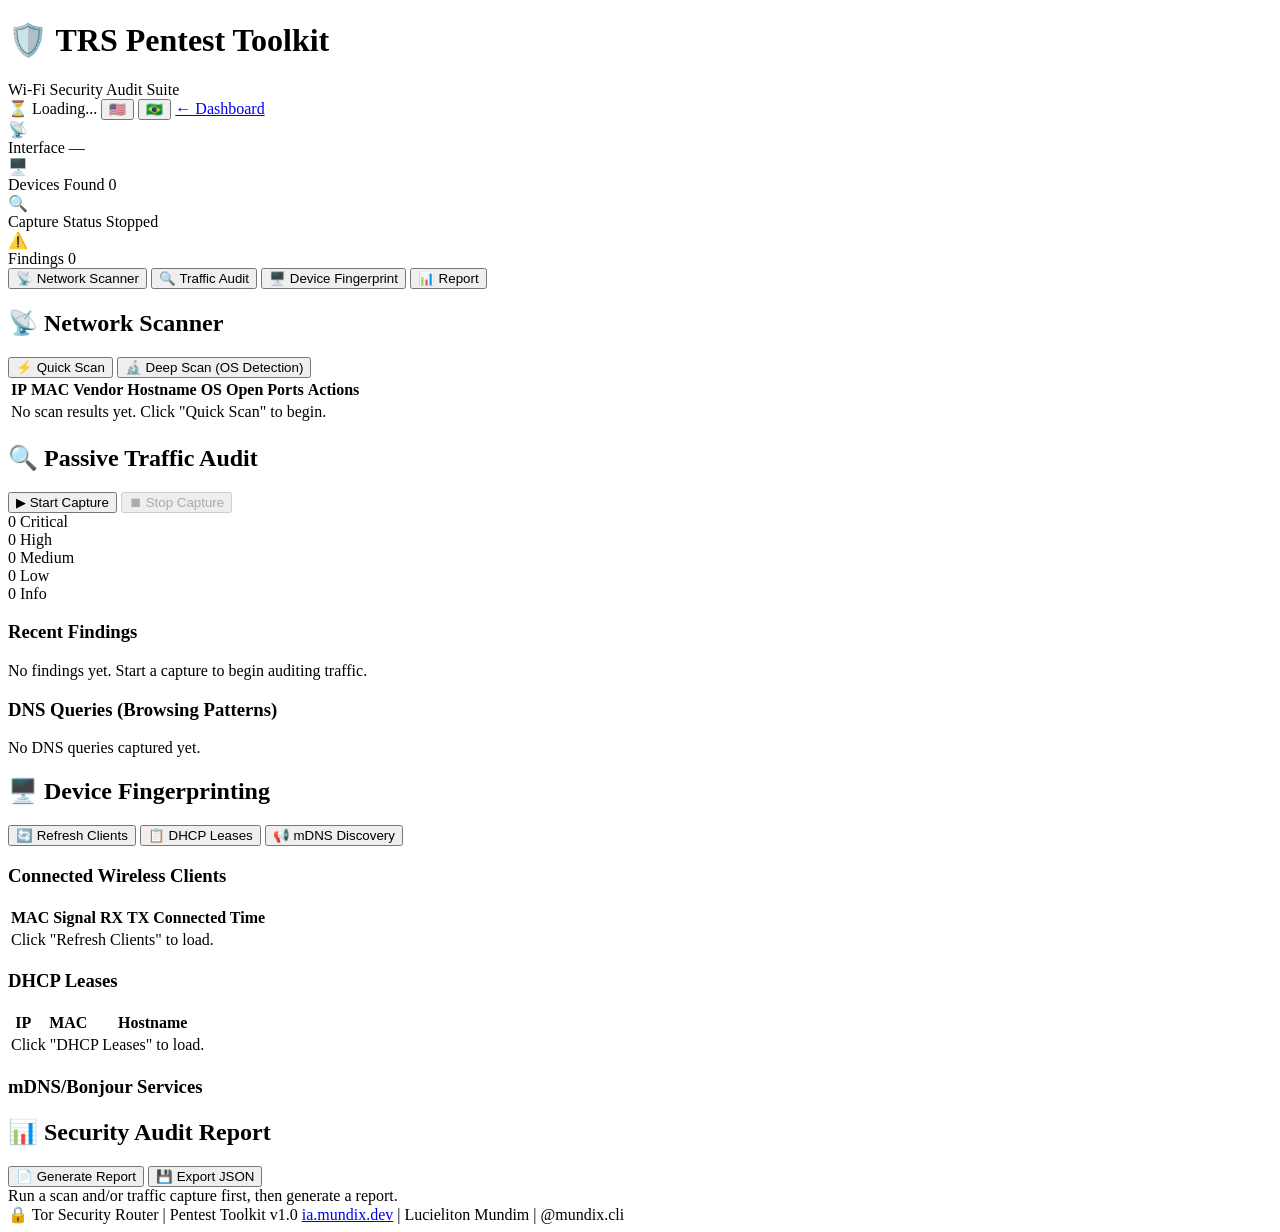
==== pentest-toolkit/templates/index.html @ 87e9d6b6 "Add TRS Pentest Toolkit - WiFi security audit suite - Network scanner with ARP discovery, MAC vendor" ====
<!DOCTYPE html>
<html lang="en">
<head>
    <meta charset="UTF-8">
    <meta name="viewport" content="width=device-width, initial-scale=1.0">
    <title>🛡️ TRS Pentest Toolkit</title>
    <link rel="stylesheet" href="/static/style.css">
</head>
<body>
    <header>
        <div class="header-left">
            <h1>🛡️ TRS Pentest Toolkit</h1>
            <span class="subtitle">Wi-Fi Security Audit Suite</span>
        </div>
        <div class="header-right">
            <span class="badge" id="ap-status">⏳ Loading...</span>
            <span class="lang-toggle">
                <button onclick="setLang('en')" title="English">🇺🇸</button>
                <button onclick="setLang('pt')" title="Português">🇧🇷</button>
            </span>
            <a href="/" class="btn btn-sm" id="back-dashboard" data-i18n="back_dashboard">← Dashboard</a>
        </div>
    </header>

    <main>
        <!-- Status Bar -->
        <section class="status-bar">
            <div class="stat-card">
                <div class="stat-icon">📡</div>
                <div class="stat-info">
                    <span class="stat-label" data-i18n="interface">Interface</span>
                    <span class="stat-value" id="info-iface">—</span>
                </div>
            </div>
            <div class="stat-card">
                <div class="stat-icon">🖥️</div>
                <div class="stat-info">
                    <span class="stat-label" data-i18n="devices_found">Devices Found</span>
                    <span class="stat-value" id="info-devices">0</span>
                </div>
            </div>
            <div class="stat-card">
                <div class="stat-icon">🔍</div>
                <div class="stat-info">
                    <span class="stat-label" data-i18n="capture_status">Capture Status</span>
                    <span class="stat-value" id="info-capture">Stopped</span>
                </div>
            </div>
            <div class="stat-card">
                <div class="stat-icon">⚠️</div>
                <div class="stat-info">
                    <span class="stat-label" data-i18n="findings">Findings</span>
                    <span class="stat-value" id="info-findings">0</span>
                </div>
            </div>
        </section>

        <!-- Tab Navigation -->
        <nav class="tabs">
            <button class="tab active" onclick="showTab('scanner')" data-i18n="network_scanner">
                📡 Network Scanner
            </button>
            <button class="tab" onclick="showTab('audit')" data-i18n="traffic_audit">
                🔍 Traffic Audit
            </button>
            <button class="tab" onclick="showTab('fingerprint')" data-i18n="device_fingerprint">
                🖥️ Device Fingerprint
            </button>
            <button class="tab" onclick="showTab('report')" data-i18n="report">
                📊 Report
            </button>
        </nav>

        <!-- Scanner Tab -->
        <section id="tab-scanner" class="tab-content active">
            <div class="card">
                <div class="card-header">
                    <h2 data-i18n="network_scanner_title">📡 Network Scanner</h2>
                    <div class="card-actions">
                        <button class="btn btn-primary" onclick="startScan(false)" data-i18n="quick_scan">
                            ⚡ Quick Scan
                        </button>
                        <button class="btn btn-warning" onclick="startScan(true)" data-i18n="deep_scan">
                            🔬 Deep Scan (OS Detection)
                        </button>
                    </div>
                </div>
                <div id="scan-status" class="alert hidden"></div>
                <div class="table-wrap">
                    <table id="devices-table">
                        <thead>
                            <tr>
                                <th>IP</th>
                                <th>MAC</th>
                                <th data-i18n="th_vendor">Vendor</th>
                                <th data-i18n="th_hostname">Hostname</th>
                                <th>OS</th>
                                <th data-i18n="th_ports">Open Ports</th>
                                <th data-i18n="th_actions">Actions</th>
                            </tr>
                        </thead>
                        <tbody id="devices-tbody">
                            <tr><td colspan="7" class="empty" data-i18n="no_scan">No scan results yet. Click "Quick Scan" to begin.</td></tr>
                        </tbody>
                    </table>
                </div>
            </div>
        </section>

        <!-- Traffic Audit Tab -->
        <section id="tab-audit" class="tab-content">
            <div class="card">
                <div class="card-header">
                    <h2 data-i18n="traffic_audit_title">🔍 Passive Traffic Audit</h2>
                    <div class="card-actions">
                        <button class="btn btn-primary" id="btn-capture-start" onclick="startCapture()" data-i18n="start_capture">
                            ▶ Start Capture
                        </button>
                        <button class="btn btn-danger" id="btn-capture-stop" onclick="stopCapture()" disabled data-i18n="stop_capture">
                            ⏹ Stop Capture
                        </button>
                    </div>
                </div>

                <!-- Risk Summary -->
                <div class="risk-summary" id="risk-summary">
                    <div class="risk-badge critical"><span id="risk-critical">0</span> Critical</div>
                    <div class="risk-badge high"><span id="risk-high">0</span> High</div>
                    <div class="risk-badge medium"><span id="risk-medium">0</span> Medium</div>
                    <div class="risk-badge low"><span id="risk-low">0</span> Low</div>
                    <div class="risk-badge info"><span id="risk-info">0</span> Info</div>
                </div>

                <!-- Findings -->
                <h3 data-i18n="recent_findings">Recent Findings</h3>
                <div class="findings-list" id="findings-list">
                    <div class="empty" data-i18n="no_findings">No findings yet. Start a capture to begin auditing traffic.</div>
                </div>

                <!-- DNS Queries -->
                <h3 data-i18n="dns_queries">DNS Queries (Browsing Patterns)</h3>
                <div class="dns-log" id="dns-log">
                    <div class="empty" data-i18n="no_dns">No DNS queries captured yet.</div>
                </div>
            </div>
        </section>

        <!-- Device Fingerprint Tab -->
        <section id="tab-fingerprint" class="tab-content">
            <div class="card">
                <div class="card-header">
                    <h2 data-i18n="fingerprint_title">🖥️ Device Fingerprinting</h2>
                    <div class="card-actions">
                        <button class="btn btn-primary" onclick="loadWirelessClients()" data-i18n="refresh_clients">
                            🔄 Refresh Clients
                        </button>
                        <button class="btn" onclick="loadDHCPLeases()" data-i18n="dhcp_leases">
                            📋 DHCP Leases
                        </button>
                        <button class="btn" onclick="discoverMDNS()" data-i18n="mdns_discover">
                            📢 mDNS Discovery
                        </button>
                    </div>
                </div>

                <!-- Wireless Clients -->
                <h3 data-i18n="wireless_clients">Connected Wireless Clients</h3>
                <div class="table-wrap">
                    <table id="wireless-table">
                        <thead>
                            <tr>
                                <th>MAC</th>
                                <th data-i18n="th_signal">Signal</th>
                                <th>RX</th>
                                <th>TX</th>
                                <th data-i18n="th_connected">Connected Time</th>
                            </tr>
                        </thead>
                        <tbody id="wireless-tbody">
                            <tr><td colspan="5" class="empty" data-i18n="click_refresh">Click "Refresh Clients" to load.</td></tr>
                        </tbody>
                    </table>
                </div>

                <!-- DHCP Leases -->
                <h3 data-i18n="dhcp_lease_list">DHCP Leases</h3>
                <div class="table-wrap">
                    <table id="leases-table">
                        <thead>
                            <tr>
                                <th>IP</th>
                                <th>MAC</th>
                                <th>Hostname</th>
                            </tr>
                        </thead>
                        <tbody id="leases-tbody">
                            <tr><td colspan="3" class="empty" data-i18n="click_dhcp">Click "DHCP Leases" to load.</td></tr>
                        </tbody>
                    </table>
                </div>

                <!-- mDNS -->
                <div id="mdns-results" class="hidden">
                    <h3 data-i18n="mdns_services">mDNS/Bonjour Services</h3>
                    <div id="mdns-list"></div>
                </div>
            </div>
        </section>

        <!-- Report Tab -->
        <section id="tab-report" class="tab-content">
            <div class="card">
                <div class="card-header">
                    <h2 data-i18n="report_title">📊 Security Audit Report</h2>
                    <div class="card-actions">
                        <button class="btn btn-primary" onclick="generateReport()" data-i18n="generate_report">
                            📄 Generate Report
                        </button>
                        <button class="btn" onclick="exportReport()" data-i18n="export_json">
                            💾 Export JSON
                        </button>
                    </div>
                </div>
                <div id="report-content">
                    <div class="empty" data-i18n="no_report">Run a scan and/or traffic capture first, then generate a report.</div>
                </div>
            </div>
        </section>
    </main>

    <footer>
        <span>🔒 Tor Security Router | Pentest Toolkit v1.0</span>
        <span>
            <a href="https://ia.mundix.dev" target="_blank">ia.mundix.dev</a> |
            Lucieliton Mundim | @mundix.cli
        </span>
    </footer>

    <script src="/static/app.js"></script>
</body>
</html>
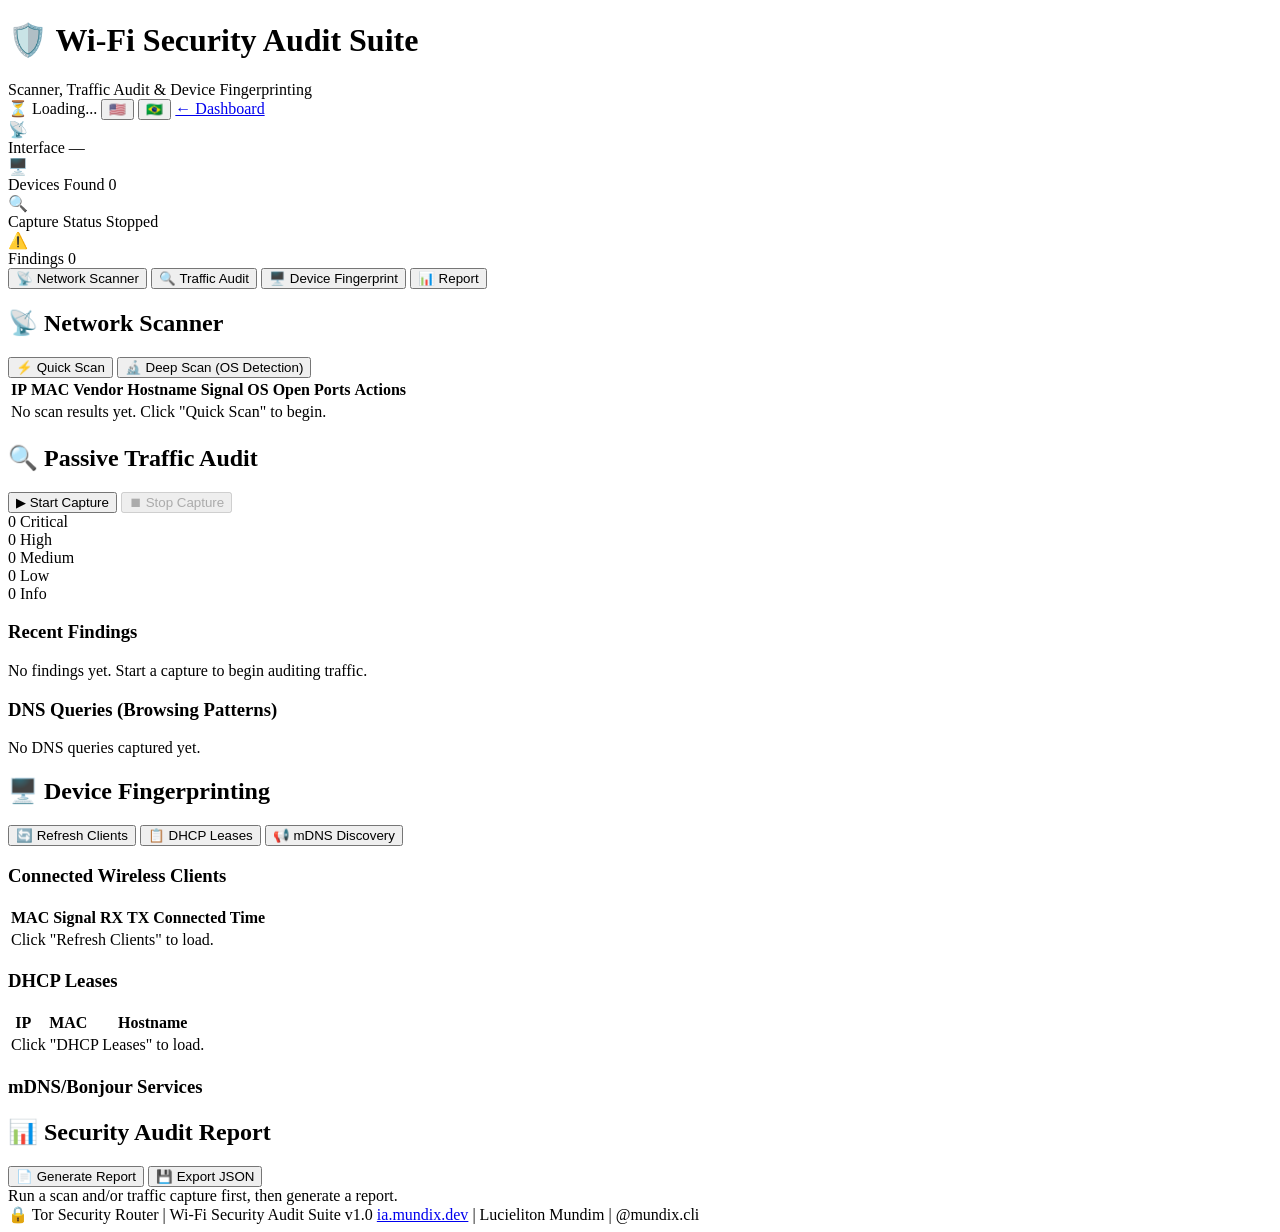
==== commit 054e846e: "Sync pentest-toolkit with live Wi-Fi Security Audit Suite version - Rename TRS Pentest Toolkit -> Wi" ====
--- a/pentest-toolkit/templates/index.html
+++ b/pentest-toolkit/templates/index.html
@@ -3,14 +3,14 @@
 <head>
     <meta charset="UTF-8">
     <meta name="viewport" content="width=device-width, initial-scale=1.0">
-    <title>🛡️ TRS Pentest Toolkit</title>
-    <link rel="stylesheet" href="/static/style.css">
+    <title>🛡️ Wi-Fi Security Audit Suite</title>
+    <link rel="stylesheet" href="static/style.css">
 </head>
 <body>
     <header>
         <div class="header-left">
-            <h1>🛡️ TRS Pentest Toolkit</h1>
-            <span class="subtitle">Wi-Fi Security Audit Suite</span>
+            <h1>🛡️ Wi-Fi Security Audit Suite</h1>
+            <span class="subtitle">Scanner, Traffic Audit & Device Fingerprinting</span>
         </div>
         <div class="header-right">
             <span class="badge" id="ap-status">⏳ Loading...</span>
@@ -18,7 +18,8 @@
                 <button onclick="setLang('en')" title="English">🇺🇸</button>
                 <button onclick="setLang('pt')" title="Português">🇧🇷</button>
             </span>
-            <a href="/" class="btn btn-sm" id="back-dashboard" data-i18n="back_dashboard">← Dashboard</a>
+            <a href="/" class="btn btn-sm" id="back-dashboard" data-i18n="back_dashboard"
+               onclick="event.preventDefault(); window.location.href = window.location.origin + '/';">← Dashboard</a>
         </div>
     </header>
 
@@ -94,6 +95,7 @@
                                 <th>MAC</th>
                                 <th data-i18n="th_vendor">Vendor</th>
                                 <th data-i18n="th_hostname">Hostname</th>
+                                <th data-i18n="th_signal">Signal</th>
                                 <th>OS</th>
                                 <th data-i18n="th_ports">Open Ports</th>
                                 <th data-i18n="th_actions">Actions</th>
@@ -229,13 +231,13 @@
     </main>
 
     <footer>
-        <span>🔒 Tor Security Router | Pentest Toolkit v1.0</span>
+        <span>🔒 Tor Security Router | Wi-Fi Security Audit Suite v1.0</span>
         <span>
             <a href="https://ia.mundix.dev" target="_blank">ia.mundix.dev</a> |
             Lucieliton Mundim | @mundix.cli
         </span>
     </footer>
 
-    <script src="/static/app.js"></script>
+    <script src="static/app.js"></script>
 </body>
 </html>
